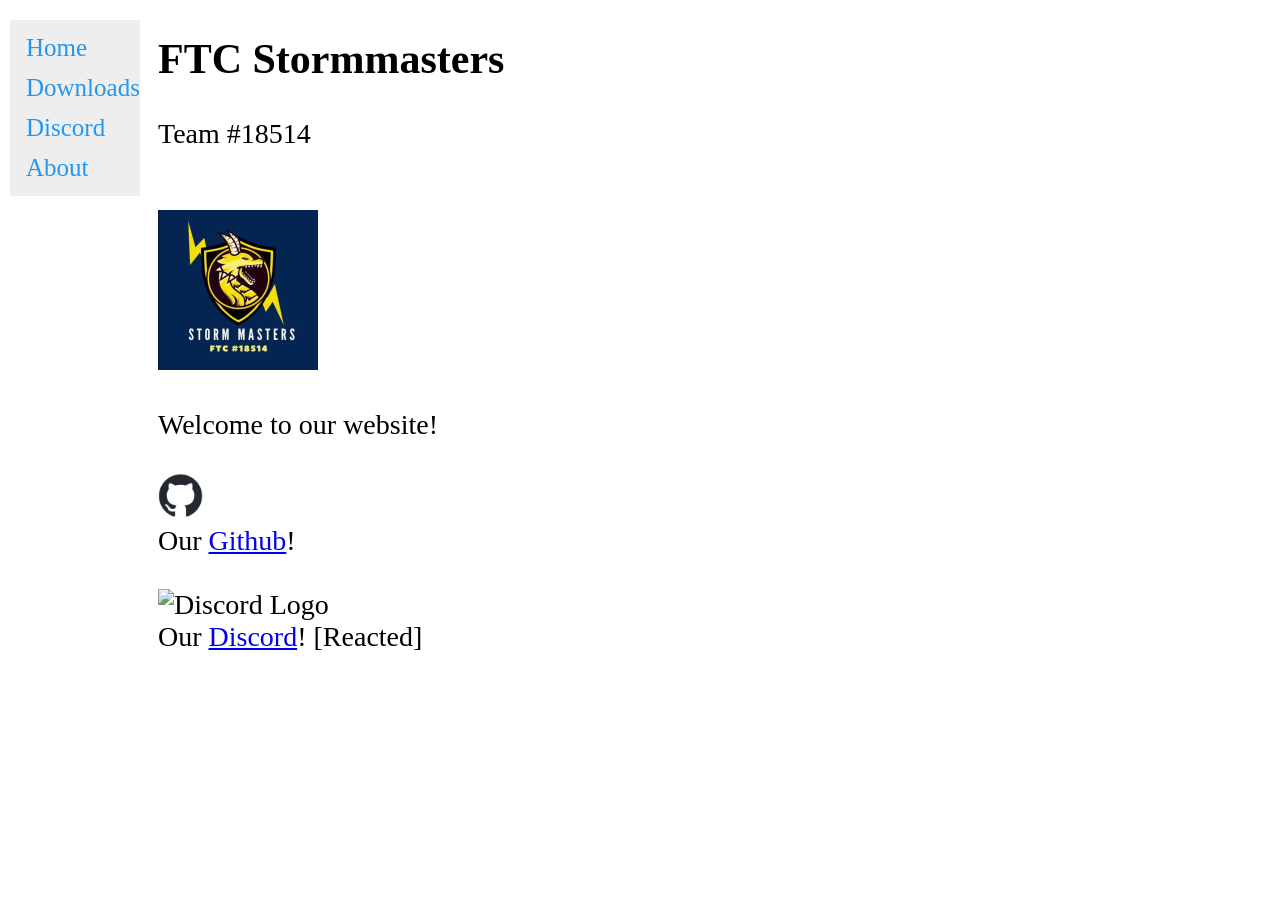
==== index.html @ d7f44f51 "Update index.html" ====
<!DOCTYPE html>
<html>

<head>
    <title>FTC Stormmasters</title>
    <link rel="icon" type="image/x-icon" href="assets/logo.png">
</head>
<body>

    <div class="sidenav">
        <a href="https://Stormmasters.github.io">Home</a>
        <a href="downloads.html">Downloads</a>
        <a href="discord.html">Discord</a>
        <a href="about.html">About</a>
      </div>
      <div class="main">
<h2>FTC Stormmasters</h2>
<p>Team #18514</p>
<br>
<img src="assets/logo.png" alt="Team Logo">
<br>
<br>
Welcome to our website!
<br>
<br>
<img src="assets/github.png" alt="Github Logo" class="resize-g"> 
<br>Our <a href="https://github.com/Stormmasters">Github</a>!</d>
<br>
<br>
<img src="assets/discord.png" alt="Discord Logo" class="resize-d">
<br>Our <a href="https://dsc.gg/">Discord</a>! [Reacted]
<br>
<br>



<style>

.resize-d {
    width:50px;
    height:40px;
}

.resize-g {
    height:45px;
    width:45px;
}

.sidenav {
  width: 130px;
  position: fixed;
  z-index: 1;
  top: 20px;
  left: 10px;
  background: #eee;
  overflow-x: hidden;
  padding: 8px 0;
}

.sidenav a {
  padding: 6px 8px 6px 16px;
  text-decoration: none;
  font-size: 25px;
  color: #2196F3;
  display: block;
}

.sidenav a:hover {
  color: #064579;
}

.main {
  margin-left: 140px; /* Same width as the sidebar + left position in px */
  font-size: 28px; /* Increased text to enable scrolling */
  padding: 0px 10px;
}

@media screen and (max-height: 450px) {
  .sidenav {padding-top: 15px;}
  .sidenav a {font-size: 18px;}
}

</style>

</body>
</html>
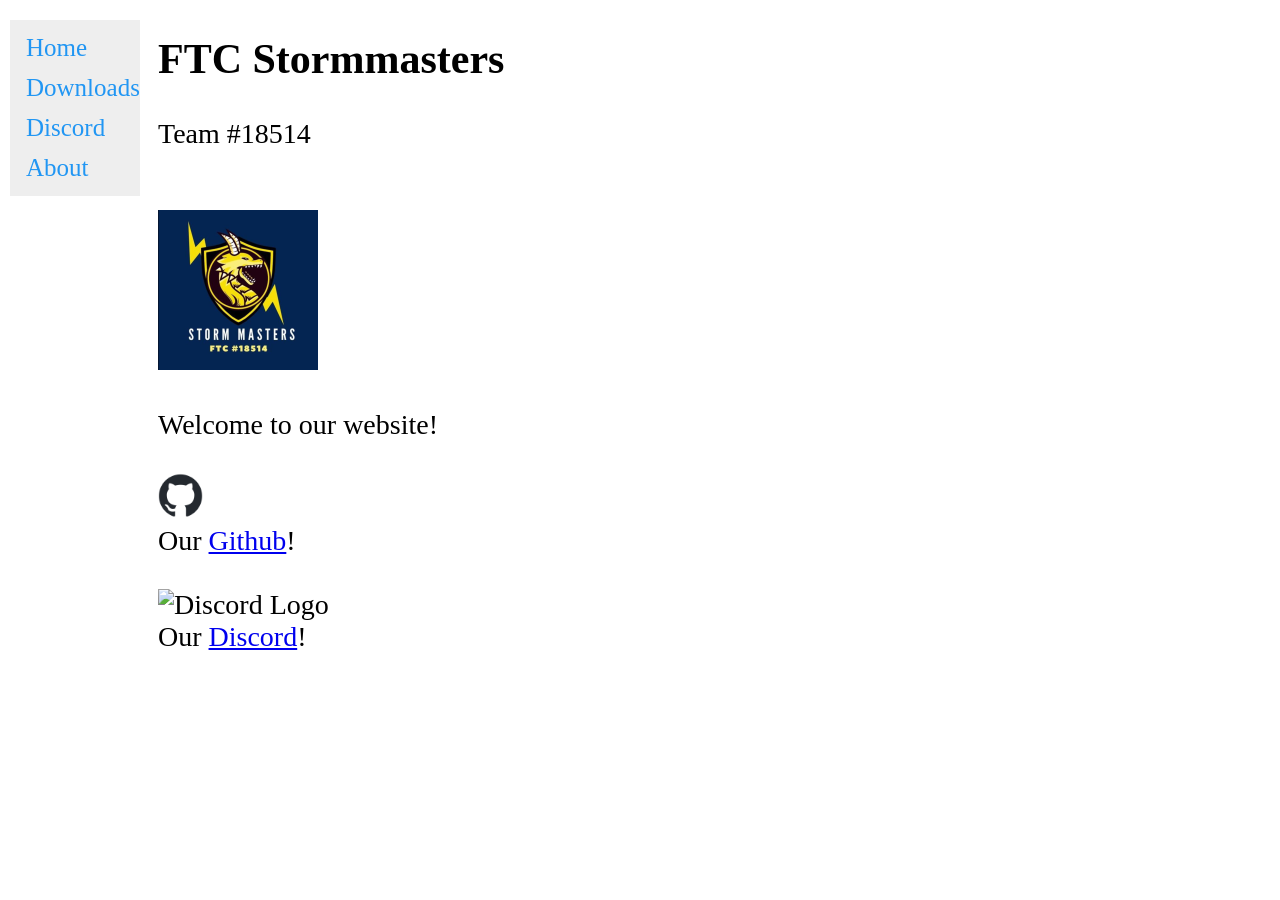
==== commit 1a0cdcd9: "Update index.html" ====
--- a/index.html
+++ b/index.html
@@ -28,7 +28,7 @@
 <br>
 <br>
 <img src="assets/discord.png" alt="Discord Logo" class="resize-d">
-<br>Our <a href="https://dsc.gg/">Discord</a>! [Reacted]
+<br>Our <a href="https://dsc.gg/project516">Discord</a>! 
 <br>
 <br>
 
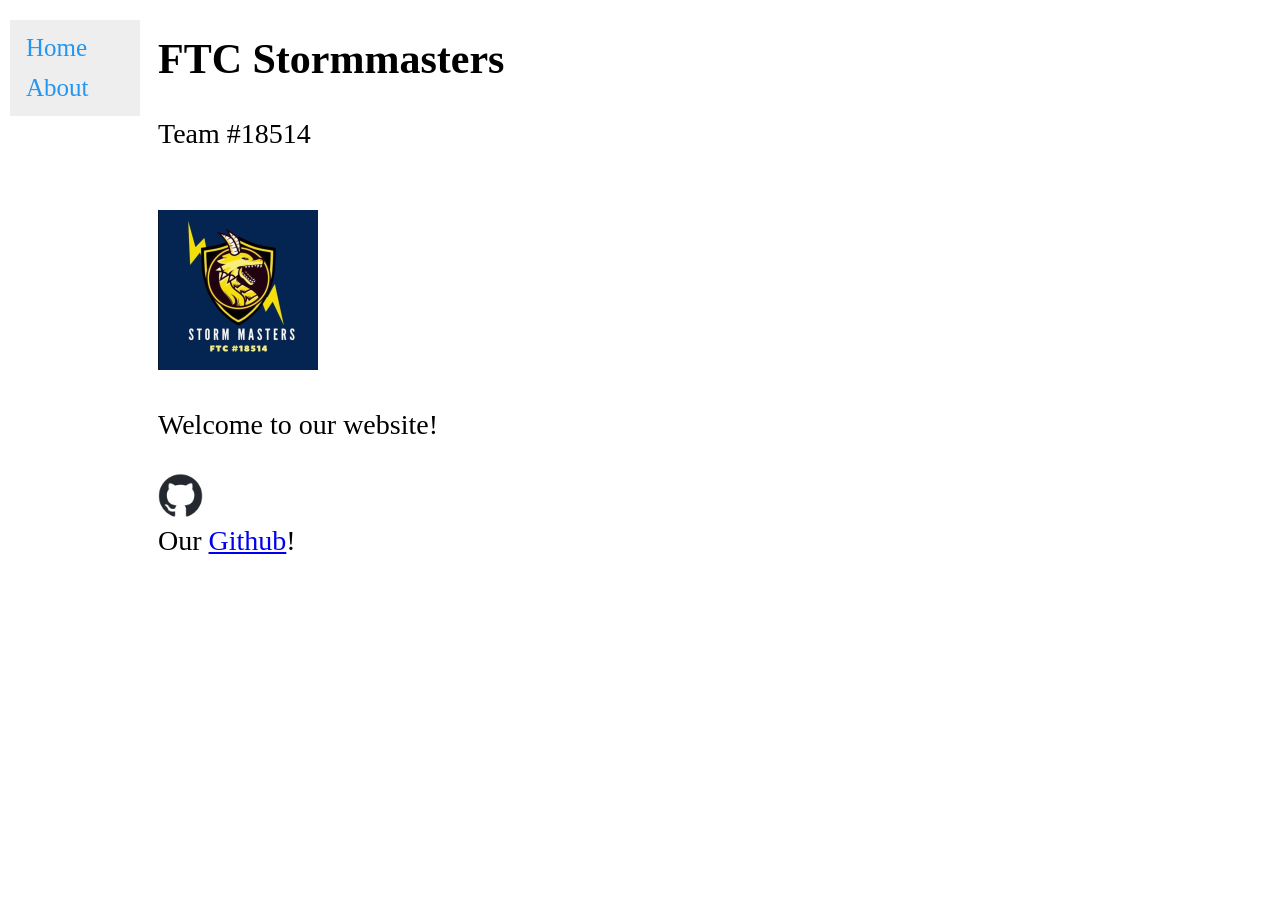
==== commit fcc1ccb6: "update" ====
--- a/index.html
+++ b/index.html
@@ -8,9 +8,7 @@
 <body>
 
     <div class="sidenav">
-        <a href="https://Stormmasters.github.io">Home</a>
-        <a href="downloads.html">Downloads</a>
-        <a href="discord.html">Discord</a>
+        <a href="index.html">Home</a>
         <a href="about.html">About</a>
       </div>
       <div class="main">
@@ -26,12 +24,6 @@
 <img src="assets/github.png" alt="Github Logo" class="resize-g"> 
 <br>Our <a href="https://github.com/Stormmasters">Github</a>!</d>
 <br>
-<br>
-<img src="assets/discord.png" alt="Discord Logo" class="resize-d">
-<br>Our <a href="https://dsc.gg/project516">Discord</a>! 
-<br>
-<br>
-
 
 
 <style>
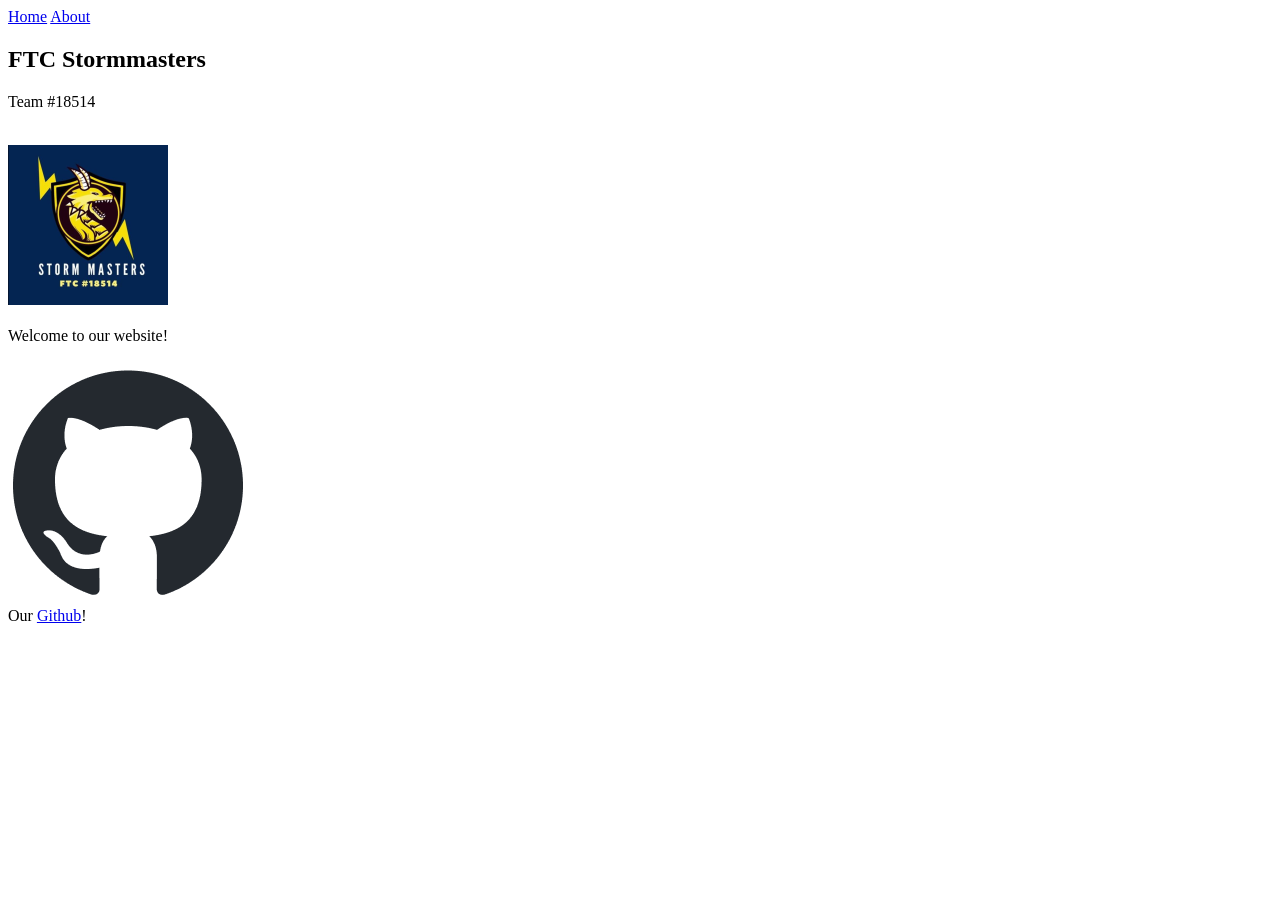
==== commit d54c8a8d: "styles.css" ====
--- a/index.html
+++ b/index.html
@@ -4,6 +4,7 @@
 <head>
     <title>FTC Stormmasters</title>
     <link rel="icon" type="image/x-icon" href="assets/logo.png">
+    <link rel="stylesheet" type="text/css" href="style.css">
 </head>
 <body>
 
@@ -26,53 +27,5 @@
 <br>
 
 
-<style>
-
-.resize-d {
-    width:50px;
-    height:40px;
-}
-
-.resize-g {
-    height:45px;
-    width:45px;
-}
-
-.sidenav {
-  width: 130px;
-  position: fixed;
-  z-index: 1;
-  top: 20px;
-  left: 10px;
-  background: #eee;
-  overflow-x: hidden;
-  padding: 8px 0;
-}
-
-.sidenav a {
-  padding: 6px 8px 6px 16px;
-  text-decoration: none;
-  font-size: 25px;
-  color: #2196F3;
-  display: block;
-}
-
-.sidenav a:hover {
-  color: #064579;
-}
-
-.main {
-  margin-left: 140px; /* Same width as the sidebar + left position in px */
-  font-size: 28px; /* Increased text to enable scrolling */
-  padding: 0px 10px;
-}
-
-@media screen and (max-height: 450px) {
-  .sidenav {padding-top: 15px;}
-  .sidenav a {font-size: 18px;}
-}
-
-</style>
-
 </body>
 </html>
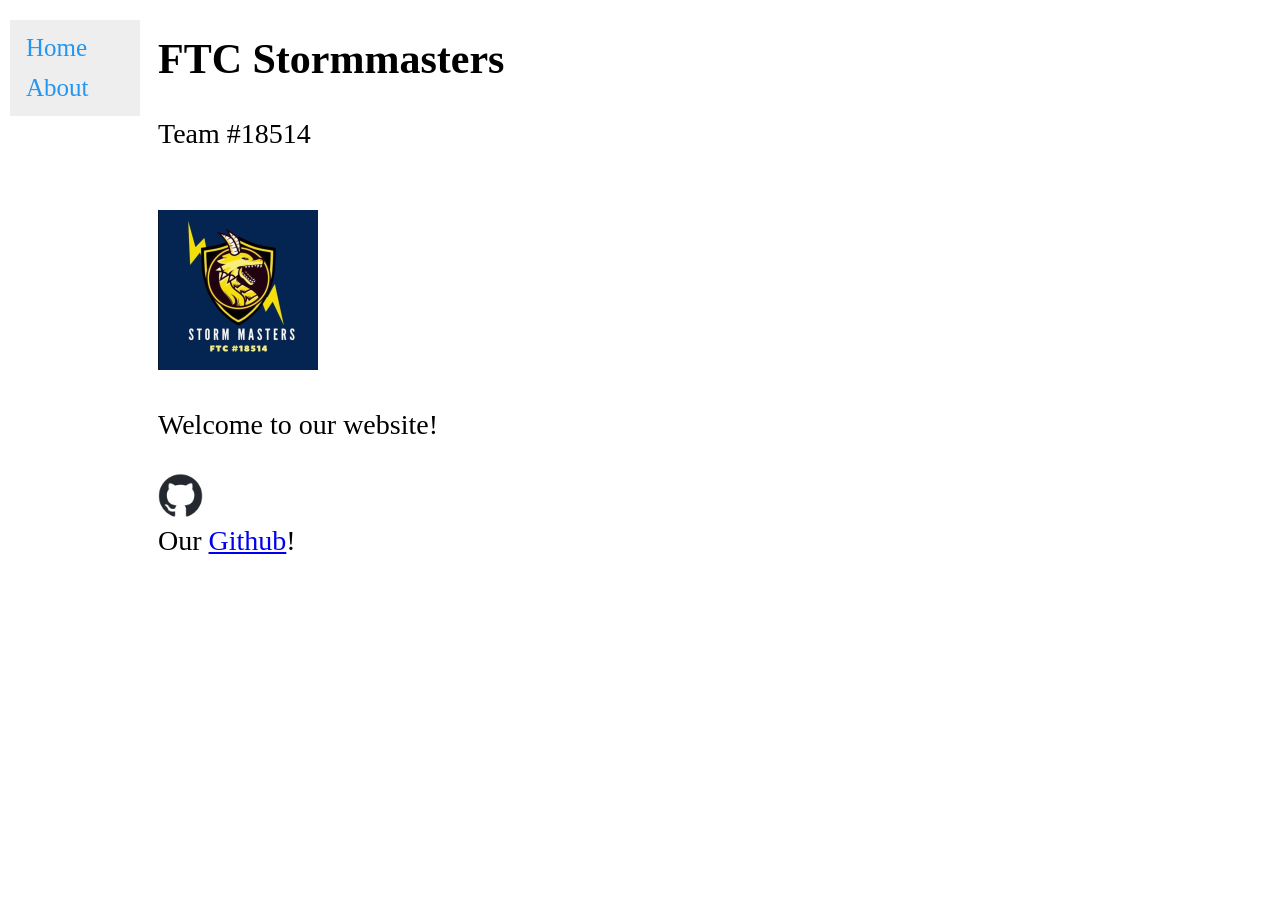
==== commit 59976f0b: "fix?" ====
--- a/index.html
+++ b/index.html
@@ -4,7 +4,7 @@
 <head>
     <title>FTC Stormmasters</title>
     <link rel="icon" type="image/x-icon" href="assets/logo.png">
-    <link rel="stylesheet" type="text/css" href="style.css">
+    <link rel="stylesheet" href="styles.css">
 </head>
 <body>
 
--- a/styles.css
+++ b/styles.css
@@ -0,0 +1,38 @@
+.resize-g {
+    height:45px;
+    width:45px;
+}
+
+.sidenav {
+  width: 130px;
+  position: fixed;
+  z-index: 1;
+  top: 20px;
+  left: 10px;
+  background: #eee;
+  overflow-x: hidden;
+  padding: 8px 0;
+}
+
+.sidenav a {
+  padding: 6px 8px 6px 16px;
+  text-decoration: none;
+  font-size: 25px;
+  color: #2196F3;
+  display: block;
+}
+
+.sidenav a:hover {
+  color: #064579;
+}
+
+.main {
+  margin-left: 140px; /* Same width as the sidebar + left position in px */
+  font-size: 28px; /* Increased text to enable scrolling */
+  padding: 0px 10px;
+}
+
+@media screen and (max-height: 450px) {
+  sidenav {padding-top: 15px;}
+  sidenav a {font-size: 18px;}
+}
